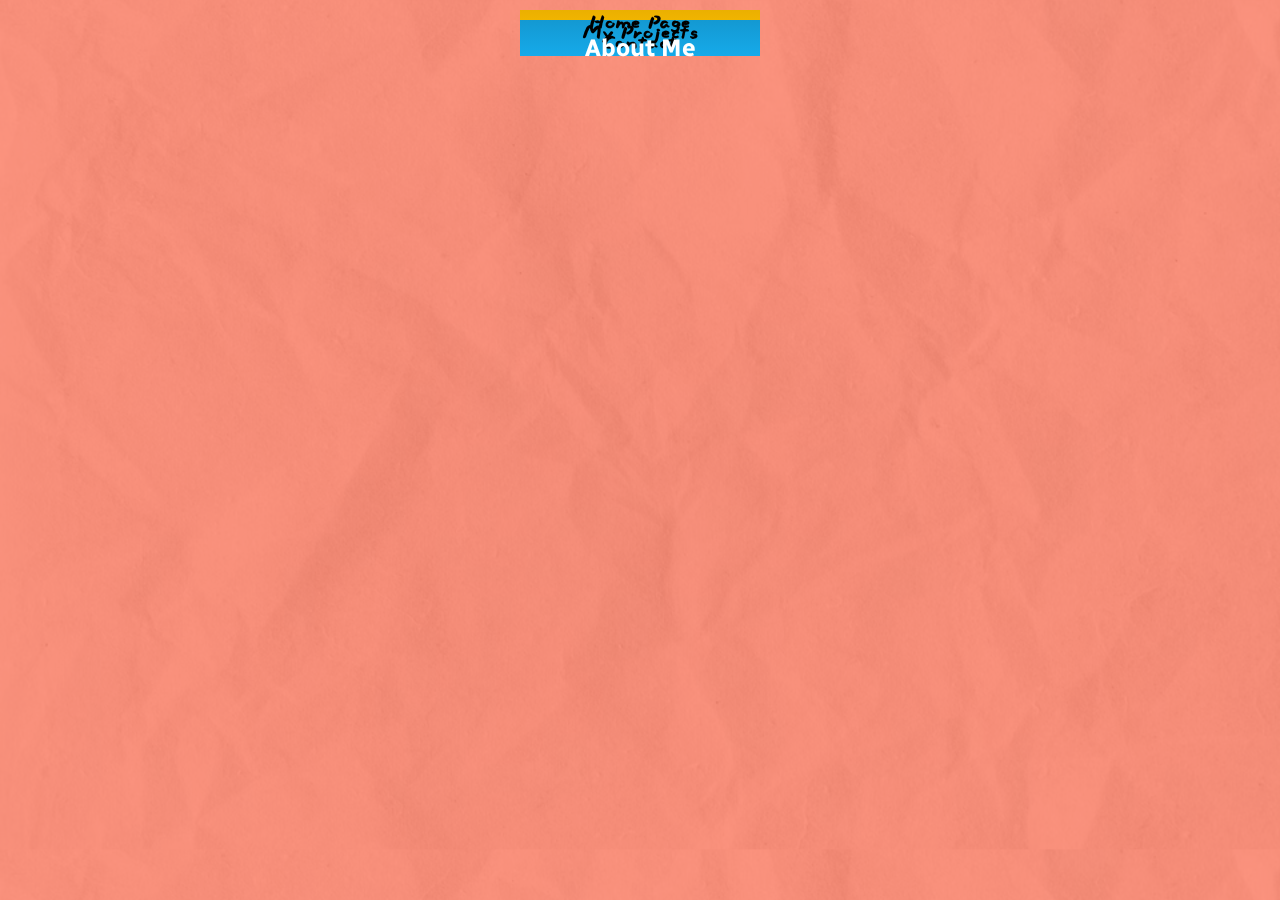
==== about.html @ 4654a968 "created pages" ====
<!DOCTYPE html>
<html lang="en">
<head>
    <meta charset="UTF-8">
    <meta name="viewport" content="width=device-width, initial-scale=1.0">
    <title>Adi Kumar's Portfolio</title>
    <link rel="stylesheet" href="https://cdn.jsdelivr.net/npm/bootstrap@4.1.3/dist/css/bootstrap.min.css" integrity="sha384-MCw98/SFnGE8fJT3GXwEOngsV7Zt27NXFoaoApmYm81iuXoPkFOJwJ8ERdknLPMO" crossorigin="anonymous">
    <link rel="stylesheet" href="styles.css">
</head>
<body>
    <header>

        <div class="container text-center">
            <div class="row">
                <div class="col-md-4 mb-3 d-flex align-items-center justify-content-center">
                    <div class="header-card h-75">
                        <a href="index.html">
                            <div class="bg-danger bg-gradient shadow p-3 mb-5 bg-body rounded">
                                <div class="card-body">
                                    <h2>Home Page</h2>
                                </div>
                            </div>
                        </a>
                    </div>
                </div>

                <div class="col-md-4 mb-3 d-flex align-items-center justify-content-center">
                    <div class="header-card h-75">
                        <a href="projects.html">
                            <div class="proj-card shadow p-3 mb-5 bg-body rounded">
                                <div class="card-body">
                                    <h2>My Projects</h2>
                                </div>
                            </div>
                        </a>
                    </div>
                </div>

                <div class="col-md-4 mb-3 d-flex align-items-center justify-content-center">
                    <div class="header-card h-75">
                        <a href="contact.html">
                            <div class="contact-card shadow p-3 mb-5 bg-body rounded">
                                <div class="card-body">
                                    <h2>Contact</h2>
                                </div>
                            </div>
                        </a>
                    </div>
                </div>
            </div>
        </div>
    </header>

    
        <div class="container">
            <div class="row my-4">
                <div class="col">
                    <main class="bodyarea">
                        <h2 id="about">About Me</h2>
                        

                    </main>
                </div>
            </div>
        </div>
        
    
</body>
</html>
---- styles.css ----
@import url('https://fonts.googleapis.com/css?family=Slackside+One');
@import url('https://fonts.googleapis.com/css?family=Radio+Canada');

*, *::before, *::after {
    box-sizing: border-box;
  }
  /*
    2. Remove default margin
  */
  * {
    margin: 0 auto;
  }

body {
    line-height: 1.5;
    color: white; /* White text color */
    font-family: 'Radio Canada', sans-serif; /* Font family */
    background-image: url(paper.PNG);
    background-size: 100%;
}

body::before {
    content: "";
    position: fixed;
    top: 0;
    right: 0;
    bottom: 0;
    left: 0;
    background: rgba(255, 106, 74, 0.7); /* Adjust the alpha for transparency */
    z-index: -1;
}
  

header {
    width: 100%;
    height: auto;
    display: flex;
    justify-content: center;
    align-items: center;
    top: 0;
}

.profile-image {
    width: 18%; /* Adjust to your preference */
    margin-bottom: 20px;
    border-radius: 20px;
}

h1 {
    font-size: 3.5rem; /* Adjust to your preference */
}


#about {
    text-align: center;
    padding-bottom: 1%;
  }

a:link, a:visited, a:link:active, a:visited:active { 
    color:#000;
    text-decoration: none;
}

p.caption {
    font-size: 1.5rem;
}


.card {
    height: 240px;
    width: 240px;
    border: none;
    color: #000;
    font-family: 'Slackside One' /* Black text color for card titles */
}

.header-card {
    width: 240px;
    height: 10px;
    border: none;
    color: #000;
    font-family: 'Slackside One' /* Black text color for card titles */
}

.card-body {
    display: flex;
    flex-direction: column;
    justify-content: center;
    text-align: center;
}

.about-card {
    background-image: linear-gradient(to bottom, hsl(0, 100%, 42%), hsl(0, 100%, 50%)); /* For the 'About Me' card */
    
}

.proj-card {
    background-image: linear-gradient(to bottom, hsl(45, 100%, 46%), hsl(45, 100%, 50%)); /* For the 'My Projects' card*/
}

/* Customize the card for 'Contact' section */
.contact-card {
    background-image: linear-gradient(to bottom, hsl(198, 83%, 45%), hsl(198, 83%, 50%)); /* For the 'Contact' card */
}



/* Media query for smaller screens */
@media (max-width: 768px) {
    h1 {
        font-size: 2rem;
    }
}
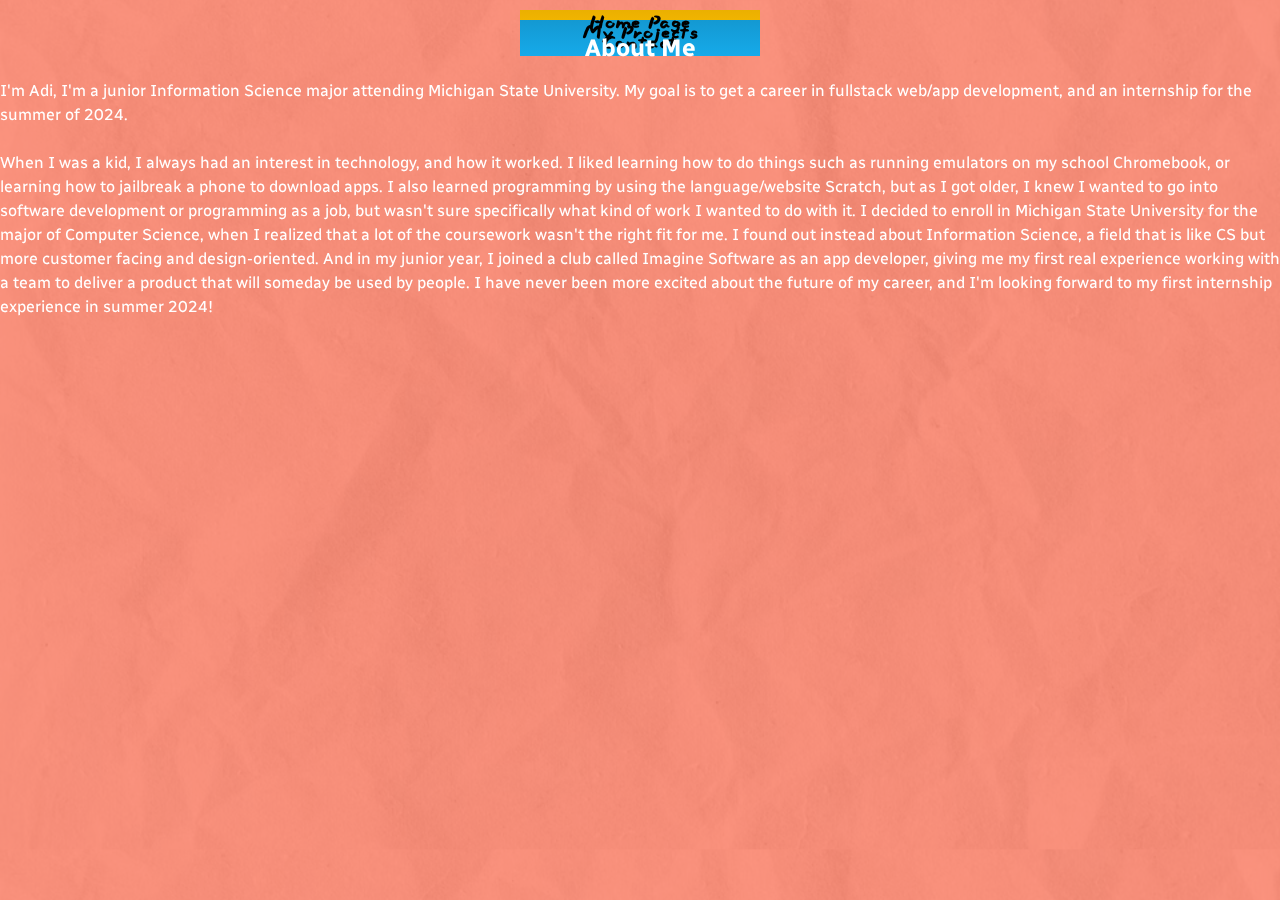
==== commit 5ade122e: "final changes to project" ====
--- a/about.html
+++ b/about.html
@@ -57,8 +57,13 @@
                 <div class="col">
                     <main class="bodyarea">
                         <h2 id="about">About Me</h2>
-                        
-
+                        <p class="paragraph">I'm Adi, I'm a junior Information Science major attending Michigan State University. My goal is to get a career in fullstack web/app development, and an internship for the summer of 2024.
+                        <br>
+                        <br>
+                        When I was a kid, I always had an interest in technology, and how it worked. I liked learning how to do things such as running emulators on my school Chromebook, or learning how to jailbreak a phone to download apps. I also learned programming by using the language/website Scratch, but as I got older, I knew I wanted to go into software development or programming as a job, but wasn't sure specifically what kind of work I wanted to do with it. I decided to enroll in Michigan State University for the major of Computer Science, when I realized that a lot of the coursework wasn't the right fit for me. I found out instead about Information Science, a field that is like CS but more customer facing and design-oriented. And in my junior year, I joined a club called Imagine Software as an app developer, giving me my first real experience working with a team to deliver a product that will someday be used by people. I have never been more excited about the future of my career, and I'm looking forward to my first internship experience in summer 2024!
+                        </p>
+                        <br>
+                       
                     </main>
                 </div>
             </div>
--- a/styles.css
+++ b/styles.css
@@ -103,6 +103,48 @@
     background-image: linear-gradient(to bottom, hsl(198, 83%, 45%), hsl(198, 83%, 50%)); /* For the 'Contact' card */
 }
 
+.bi {
+    margin-right: 0px;
+    margin-bottom: 16px;
+    color: #fff;
+}
+
+a.icon-link {
+    display: flex;
+    align-items: center; /* Vertically center the items */
+ /* Horizontally center the items */
+    text-decoration: none;
+    color: #fff /* Optional: Removes underline from the link */
+  }
+
+  a.icon-link:visited, a.icon-link:link:active, a.icon-link:visited:active {
+    color: #fff;
+  }
+  
+
+p.linkedin, p.github, p.email {
+    font-size: 1.2rem;
+    margin-left: .25rem;
+}
+
+p.github {
+    padding-right: 1.1rem;
+}
+
+p.email {
+    padding-right: 1.9rem;
+}
+
+.modal-body {
+    max-height: calc(100vh - 210px);
+    overflow-y: auto;
+    color:#000
+  }
+
+h5.modal-title {
+    color: #000;
+  }
+
 
 
 /* Media query for smaller screens */
@@ -111,3 +153,4 @@
         font-size: 2rem;
     }
 }
+
